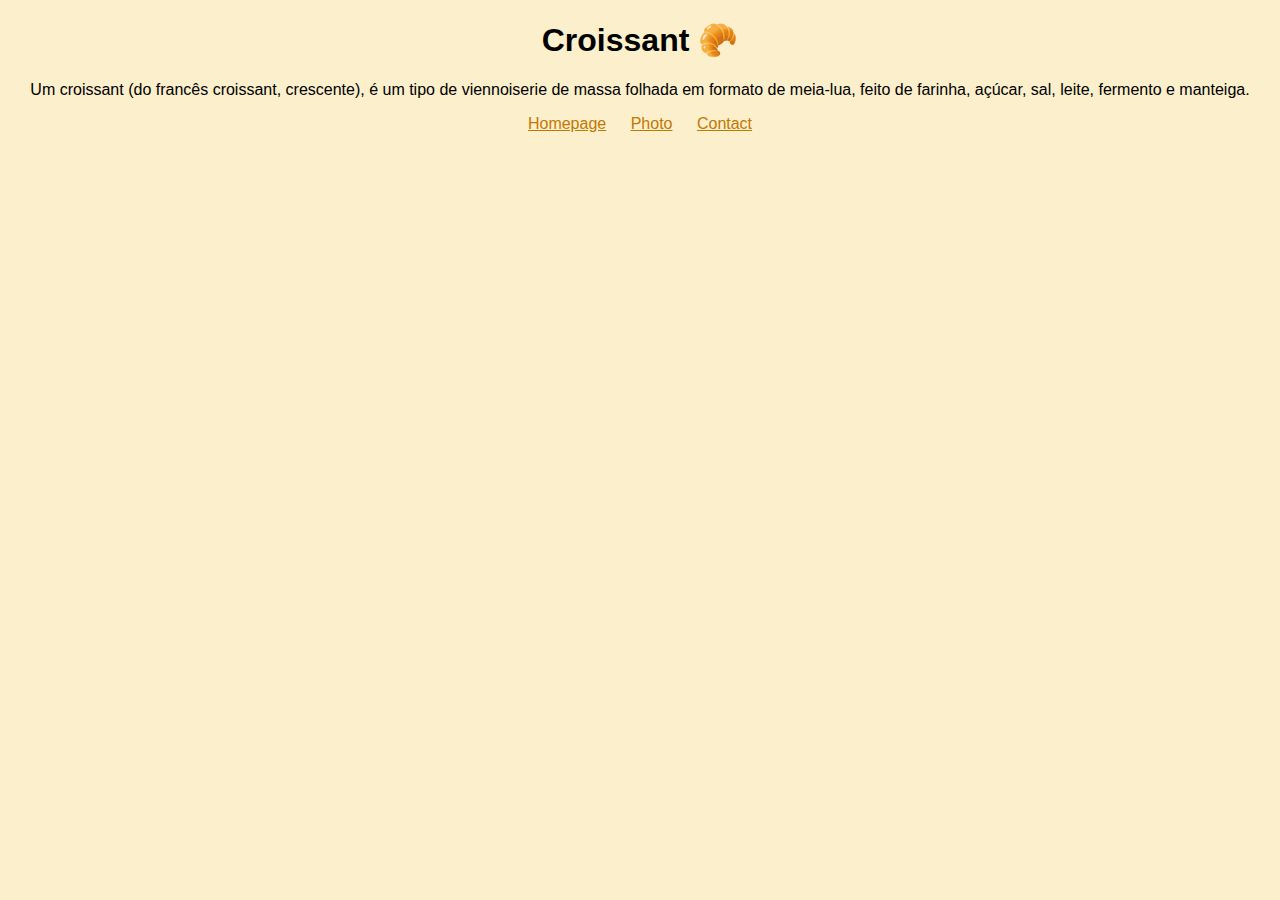
==== index.html @ 208cf333 "Created main 3 pages of the project" ====
<!DOCTYPE html>
<html lang="en">
  <head>
    <meta charset="UTF-8" />
    <meta http-equiv="X-UA-Compatible" content="IE=edge" />
    <meta name="viewport" content="width=device-width, initial-scale=1.0" />
    <title>Croissant</title>
    <link rel="stylesheet" href="styles/style.css" />
  </head>
  <body>
    <h1>Croissant 🥐</h1>
    <p>
      Um croissant (do francês croissant, crescente), é um tipo de viennoiserie
      de massa folhada em formato de meia-lua, feito de farinha, açúcar, sal,
      leite, fermento e manteiga.
    </p>
    <a href="index.html">Homepage</a>
    <a href="photo.html">Photo</a>
    <a href="contact.html">Contact</a>
  </body>
</html>
---- styles/style.css ----
body {
  text-align: center;
  background: #fcefcc;
  font-family: Arial, Helvetica, sans-serif;
}

a {
  margin: 10px;
  color: #c27700;
}

img {
  max-width: 100%;
  height: auto;
}
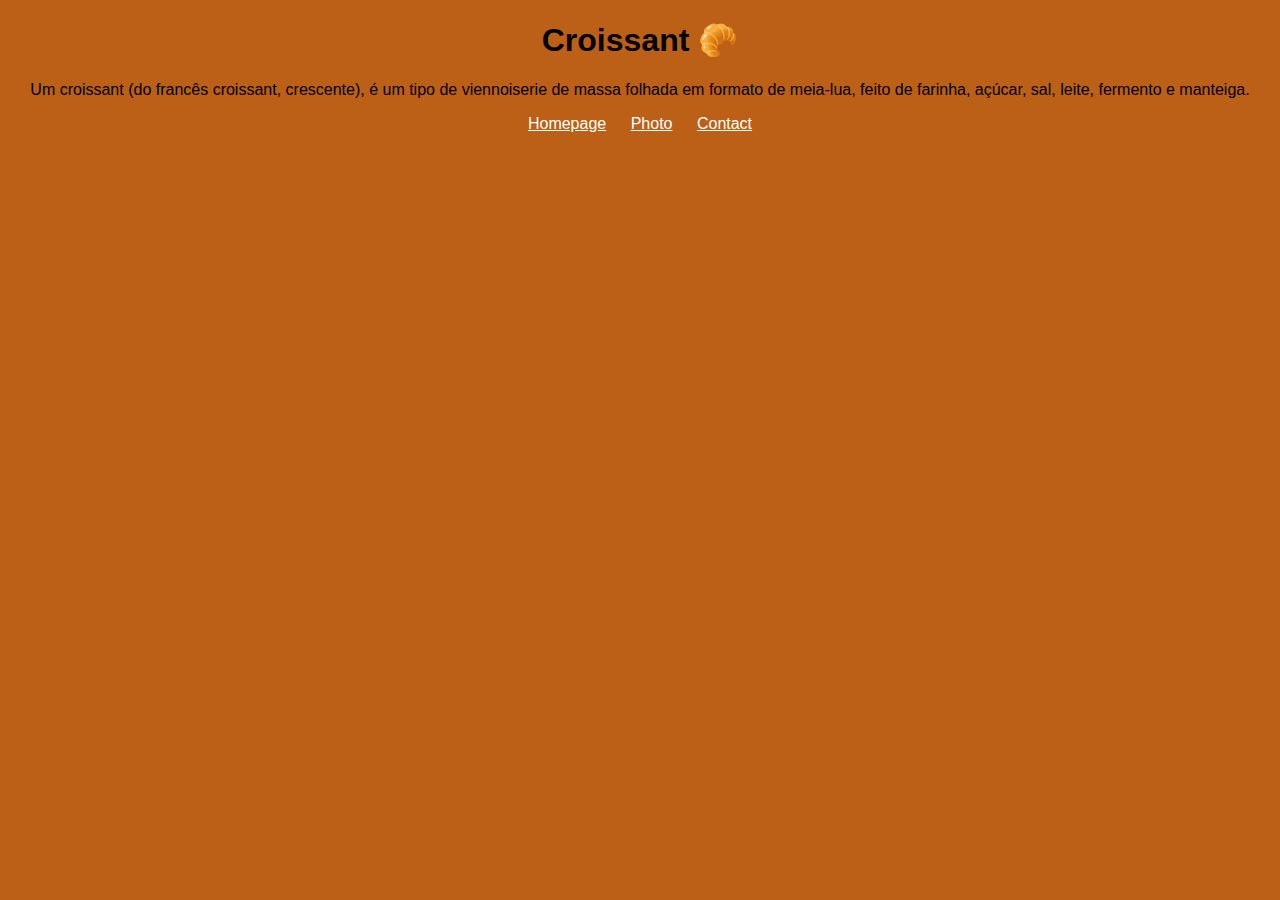
==== commit 7f9c9ec8: "Make website more SEO-friendly" ====
--- a/index.html
+++ b/index.html
@@ -4,7 +4,11 @@
     <meta charset="UTF-8" />
     <meta http-equiv="X-UA-Compatible" content="IE=edge" />
     <meta name="viewport" content="width=device-width, initial-scale=1.0" />
-    <title>Croissant</title>
+    <meta
+      name="description"
+      content="The website that explains everything about Croissants"
+    />
+    <title>Croissant website</title>
     <link rel="stylesheet" href="styles/style.css" />
   </head>
   <body>
--- a/styles/style.css
+++ b/styles/style.css
@@ -1,15 +1,18 @@
 body {
   text-align: center;
-  background: #fcefcc;
+  background: #bb6016;
   font-family: Arial, Helvetica, sans-serif;
 }
 
 a {
   margin: 10px;
-  color: #c27700;
+  color: #ffff;
 }
 
 img {
   max-width: 100%;
   height: auto;
+  border-radius: 25px;
+  margin-bottom: 20px;
+  box-shadow: 12px 12px 2px rgba(0, 0, 0, 0.2);
 }
